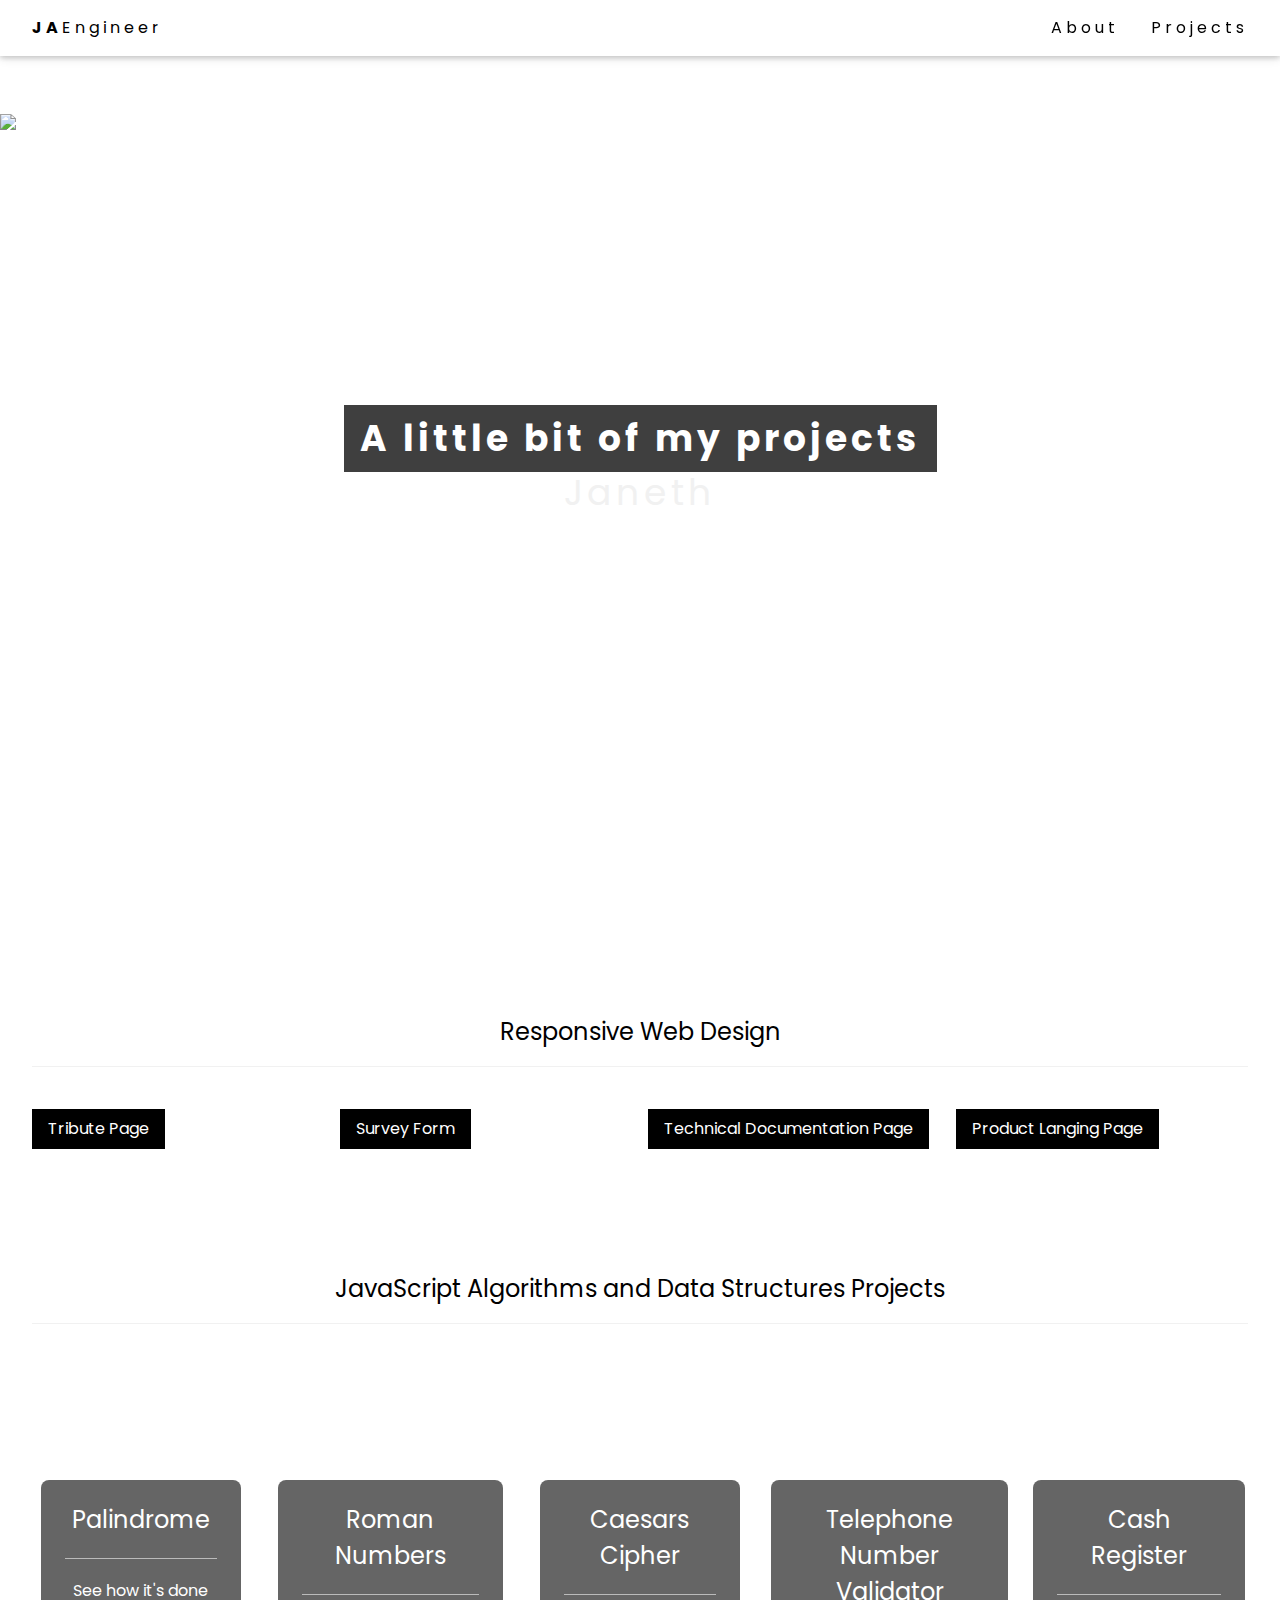
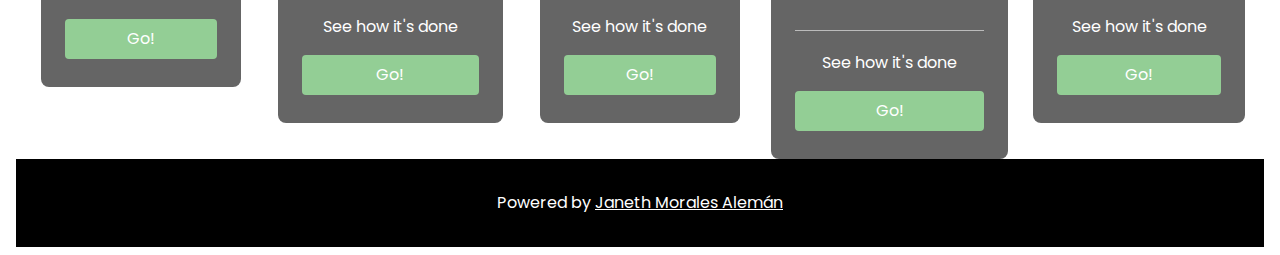
==== index.html @ c248d66e "Actualizacion de ids" ====
<!DOCTYPE html>
<html lang="en">


<title>My Portfolio Webpage</title>

<head>
    <link rel="stylesheet" href="https://www.w3schools.com/w3css/4/w3.css">
    <link rel="stylesheet" href="https://fonts.googleapis.com/css?family=Raleway">
    <link rel="stylesheet" type="text/css" href="index.css">
    <meta name="viewport" content="width=device-width, initial-scale=1">
    <link rel="stylesheet" href="https://fonts.googleapis.com/css?family=Poppins">
    <link rel="stylesheet" href="https://cdnjs.cloudflare.com/ajax/libs/font-awesome/4.7.0/css/font-awesome.min.css">
</head>
<style>
    body,
    h1,
    h2,
    h3,
    h4,
    h5 {
        font-family: "Poppins", sans-serif
    }

    body {
        font-size: 16px;
    }

    img {
        margin-bottom: -10px;
    }

    .mySlides {
        display: none;
    }
</style>

<body>

    <!-- Navbar (sit on top) -->
    <div class="w3-top">
        <div class="w3-bar w3-white w3-wide w3-padding w3-card">
            <a href="#home" class="w3-bar-item w3-button"><b>JA</b>Engineer</a>

            <div class="w3-right w3-hide-small">
                <a href="#welcome-section" class="w3-bar-item w3-button">About</a>
                <a href="#projects" class="w3-bar-item w3-button">Projects</a>
            </div>
        </div>
    </div>

    <!-- Header -->
    <section id="welcome-section" class="welcome-section">
        <header class="w3-display-container w3-content w3-wide welcome-section" style="max-width:1500px;">
            <img class="w3-image"
                src="https://cdn03.masterstudies.com/element_db/38/38442_ingenierie_systemes_informations_1600x900_11.jpg"
                alt="Architecture" width="1500" height="800">
            <div class="w3-display-middle w3-margin-top w3-center">
                <h1 class="w3-xxlarge w3-text-white"><span class="w3-padding w3-black w3-opacity-min"><b>A little bit of
                            my projects</b></span> <span class="w3-hide-small w3-text-light-grey">Janeth</span></h1>
            </div>
        </header>
    </section>
    <!-- Page content -->

    <div class="w3-content w3-padding " style="max-width:1564px">

        <!-- Project Section -->
        <section id="projects" class="project-tile">
            <div class="w3-container w3-padding-32 project-tile">
                <br><br>
                <h3 class="w3-border-bottom w3-border-light-grey w3-padding-16" align="center">Responsive Web Design
                </h3>
            </div>

            <div class="w3-row-padding">
                <div class="w3-col l3 m6 w3-margin-bottom">
                    <div class="w3-display-container ">
                        <div class="w3-display-topleft w3-black w3-padding">Tribute Page</div>
                        <a href="tribute_page.html" target="_blank">
                            <img src="https://static.billboard.com/files/media/03-Kobe-Bryant-billboard-1548-1024x677.jpg"
                                alt="House" style="width:100%">
                        </a>
                    </div>
                </div>
                <div class="w3-col l3 m6 w3-margin-bottom">
                    <div class="w3-display-container">
                        <div class="w3-display-topleft w3-black w3-padding">Survey Form</div>
                        <a href="survey_form.html" target="_blank">
                            <img src="https://www.eluniversal.com.mx/sites/default/files/styles/f03-651x400/public/2018/07/20/aeropuerto-noche.jpg?itok=va3opGnT"
                                alt="House" style="width:100%">
                        </a>
                    </div>
                </div>
                <div class="w3-col l3 m6 w3-margin-bottom">
                    <div class="w3-display-container">
                        <div class="w3-display-topleft w3-black w3-padding">Technical Documentation Page</div>
                        <a href="technical_page.html" target="_blank">
                            <img src="https://th.bing.com/th/id/OIP.570gw5EfpV8q7V5BbPBiEQHaEK?pid=Api&rs=1" alt="House"
                                style="width:100%">
                        </a>
                    </div>
                </div>

                <div class="w3-col l3 m6 w3-margin-bottom">
                    <div class="w3-display-container">
                        <div class="w3-display-topleft w3-black w3-padding">Product Langing Page</div>
                        <a href="product_page.html" target="_blank">
                            <img src="https://c1.staticflickr.com/7/6211/6219800542_8fd396e67b_b.jpg" alt="House"
                                style="width:100%">
                        </a>
                    </div>
                </div>
            </div>
        </section>
    </div>




    <!-- JavaScript Section -->
    <div class="w3-content w3-padding " style="max-width:1564px">
        <section class="project-tile">
            <div class="w3-container w3-padding-32 project-tile">
                <br><br>
                <h3 class="w3-border-bottom w3-border-light-grey w3-padding-16" align="center">JavaScript Algorithms and
                    Data Structures Projects</h3>
            </div>

            <!--Palindrome-->
            <div class="container-product-all">
                <section class="container-product">
                    <div>
                        <div align="center">
                            <button class="w3-button w3-block w3-green w3-hide-large w3-hide-medium"
                                onclick="document.getElementById('modal_palindrome').style.display='block'">Palindrome</button>
                            <div class="w3-animate-opacity w3-black w3-opacity w3-hover-opacity-off w3-padding-large w3-round-large"
                                style="width:80%">
                                <h1 class="w3-xlarge">Palindrome</h1>
                                <hr class="w3-opacity">
                                <p>See how it's done</p>
                                <p><button class="w3-button w3-block w3-green w3-round"
                                        onclick="document.getElementById('modal_palindrome').style.display='block'">Go!</button>
                                </p>
                            </div>

                        </div>
                    </div>
                </section>

                <!-- Roman Numeral -->
                <section  class="container-product">
                    <div >
                        <div align="center">
                            <button class="w3-button w3-block w3-green w3-hide-large w3-hide-medium"
                                onclick="document.getElementById('modal_roman').style.display='block'">Roman
                                Numeral</button>
                            <div class="w3-animate-opacity w3-black w3-opacity w3-hover-opacity-off w3-padding-large w3-round-large"
                                style="width:90%">
                                <h1 class="w3-xlarge">Roman Numbers</h1>
                                <hr class="w3-opacity">
                                <p>See how it's done</p>
                                <p><button class="w3-button w3-block w3-green w3-round"
                                        onclick="document.getElementById('modal_roman').style.display='block'">Go!</button>
                                </p>
                            </div>

                        </div>
                    </div>
                </section>


                <!-- Caesars Cipher -->
                <section  class="container-product">
                    <div >
                        <div align="center">
                            <button class="w3-button w3-block w3-green w3-hide-large w3-hide-medium"
                                onclick="document.getElementById('modal_caesars').style.display='block'">Caesars
                                Cipher</button>
                            <div class="w3-animate-opacity w3-black w3-opacity w3-hover-opacity-off w3-padding-large w3-round-large"
                                style="width:80%">
                                <h1 class="w3-xlarge">Caesars Cipher</h1>
                                <hr class="w3-opacity">
                                <p>See how it's done</p>
                                <p><button class="w3-button w3-block w3-green w3-round"
                                        onclick="document.getElementById('modal_caesars').style.display='block'">Go!</button>
                                </p>
                            </div>

                        </div>
                    </div>
                </section>

                <!-- Telephone Number Validator -->
                <section  class="container-product">
                    <div >
                        <div  align="center">
                            <button class="w3-button w3-block w3-green w3-hide-large w3-hide-medium"
                                onclick="document.getElementById('modal_telephone').style.display='block'">Telephone
                                Number
                                Validator</button>
                            <div class="w3-animate-opacity w3-black w3-opacity w3-hover-opacity-off w3-padding-large w3-round-large"
                                style="width:95%">
                                <h1 class="w3-xlarge">Telephone Number Validator</h1>
                                <hr class="w3-opacity">
                                <p>See how it's done</p>
                                <p><button class="w3-button w3-block w3-green w3-round"
                                        onclick="document.getElementById('modal_telephone').style.display='block'">Go!</button>
                                </p>
                            </div>

                        </div>
                    </div>
                </section>

                <!-- Cash Register -->
                <section  class="container-product">
                    <div >
                        <div align="center">
                            <button class="w3-button w3-block w3-green w3-hide-large w3-hide-medium"
                                onclick="document.getElementById('modal_cash').style.display='block'">Cash
                                Register</button>
                            <div class="w3-animate-opacity w3-black w3-opacity w3-hover-opacity-off w3-padding-large w3-round-large"
                                style="width:85%">
                                <h1 class="w3-xlarge">Cash Register</h1>
                                <hr class="w3-opacity">
                                <p>See how it's done</p>
                                <p><button class="w3-button w3-block w3-green w3-round"
                                        onclick="document.getElementById('modal_cash').style.display='block'">Go!</button>
                                </p>
                            </div>

                        </div>
                    </div>
                </section>

            </div>


            <!-- Footer -->
            <footer class="w3-center w3-black w3-padding-16">
                <p>Powered by <a href="https://github.com/JanethAleman1099" target="_blank" >Janeth
                        Morales Alemán</a></p>
            </footer>


            <script>
                // Slideshow
                var slideIndex = 1;
                showDivs(slideIndex);

                function plusDivs(n) {
                    showDivs(slideIndex += n);
                }

                function showDivs(n) {
                    var i;
                    var x = document.getElementsByClassName("mySlides");
                    if (n > x.length) { slideIndex = 1 }
                    if (n < 1) { slideIndex = x.length }
                    for (i = 0; i < x.length; i++) {
                        x[i].style.display = "none";
                    }
                    x[slideIndex - 1].style.display = "block";
                }
            </script>

            <!-- Modal Palindrome -->
            <div id="modal_palindrome" class="w3-modal w3-animate-opacity">
                <div class="w3-modal-content" style="padding:32px">
                    <div class="w3-container w3-white">
                        <i onclick="document.getElementById('modal_palindrome').style.display='none'"
                            class="fa fa-remove w3-xlarge w3-button w3-transparent w3-right w3-xlarge"></i>
                        <h2 class="w3-wide" align="center">Palidrome</h2><br>
                        <code>function palindrome(str) { </code><br><br>
                        <code>return (str.replace(/[\W_]/g, "").toLowerCase() ===str.replace(/[\W_]/g, "").toLowerCase().split("").reverse().join("")); </code><br><br>
                        <code>return true;</code><br><br>
                        <code>}</code><br><br>

                        <code>palindrome("eye");</code>
                    </div>
                </div>
            </div>

            <!-- Modal Roman Numbers -->
            <div id="modal_roman" class="w3-modal w3-animate-opacity">
                <div class="w3-modal-content" style="padding:32px">
                    <div class="w3-container w3-white">
                        <i onclick="document.getElementById('modal_roman').style.display='none'"
                            class="fa fa-remove w3-xlarge w3-button w3-transparent w3-right w3-xlarge"></i>
                        <h2 class="w3-wide" align="center">Roman Numbers</h2><br>
                        <code>function convertToRoman(num) {</code><br><br>
                        <code>var decimal = [1000, 900, 500, 400, 100, 90, 50, 40, 10, 9, 5, 4, 1];</code><br><br>
                        <code>var roman = ["M","CM","D","CD","C","XC","L","XL","X","IX","V","IV","I"];</code><br><br>
                        <code>var romanNum = "";</code><br><br>
                        <p align="center">To see more enter <a
                                href="https://github.com/JanethAleman1099/CodePen/blob/master/RomanNumbers"
                                target="_blank" >here</a></p>
                               

                    </div>
                </div>
            </div>

            <!-- Modal caesars Cipher -->
            <div id="modal_caesars" class="w3-modal w3-animate-opacity">
                <div class="w3-modal-content" style="padding:32px">
                    <div class="w3-container w3-white">
                        <i onclick="document.getElementById('modal_caesars').style.display='none'"
                            class="fa fa-remove w3-xlarge w3-button w3-transparent w3-right w3-xlarge"></i>
                        <h2 class="w3-wide" align="center">Caesars Cipher</h2><br>
                        <code>function rot13(str) { </code><br><br>
                        <code>var rotCharArray = [];</code><br><br>
                        <code>var regEx = /[A-Z]/;</code><br><br>
                        <code>str = str.split("");</code><br><br>
                        <code> for (var x in str) { </code><br><br>
                        <code>  if (regEx.test(str[x])) { </code><br><br>
                        <code> rotCharArray.push(((str[x].charCodeAt() - 65 + 13) % 26) + 65);</code>
                        <code>}</code>
                        <p align="center">To see more enter <a
                                href="https://github.com/JanethAleman1099/CodePen/blob/master/CaesarsCipher"
                                target="_blank" >here</a></p>

                    </div>
                </div>
            </div>

            <!-- Modal Telephone Number Validator -->
            <div id="modal_telephone" class="w3-modal w3-animate-opacity">
                <div class="w3-modal-content" style="padding:32px">
                    <div class="w3-container w3-white">
                        <i onclick="document.getElementById('modal_telephone').style.display='none'"
                            class="fa fa-remove w3-xlarge w3-button w3-transparent w3-right w3-xlarge"></i>
                        <h2 class="w3-wide" align="center">Telephone Number Validator</h2><br>
                        <code>function telephoneCheck(str) { </code><br><br>
                        <code>var regex = /^(1\s?)?(\(\d{3}\)|\d{3})[\s\-]?\d{3}[\s\-]?\d{4}$/;</code><br><br>
                        <code> return regex.test(str);</code><br><br>
                        <code>}</code><br><br>
                        <code> telephoneCheck("555-555-5555"); </code><br><br>

                    </div>
                </div>
            </div>

            <!-- Modal Cash Register -->
            <div id="modal_cash" class="w3-modal w3-animate-opacity">
                <div class="w3-modal-content" style="padding:32px">
                    <div class="w3-container w3-white">
                        <i onclick="document.getElementById('modal_cash').style.display='none'"
                            class="fa fa-remove w3-xlarge w3-button w3-transparent w3-right w3-xlarge"></i>
                        <h2 class="w3-wide" align="center">Cash Register</h2><br>
                        <code>function checkCashRegister(price, cash, cid) { </code><br><br>
                        <code>var denom = [ </code><br>
                        <code>{ name: "ONE HUNDRED", val: 100.0 },</code><br>
                        <code>{ name: "TWENTY", val: 20.0 },</code><br>
                        <code>{ name: "TEN", val: 10.0 },</code><br>
                        <code>{ name: "FIVE", val: 5.0 },</code><br>
                        <code>{ name: "ONE", val: 1.0 },</code><br>
                        <code>{ name: "QUARTER", val: 0.25 },</code><br>
                        <code>{ name: "DIME", val: 0.1 },</code><br>
                        <code>{ name: "NICKEL", val: 0.05 },</code><br>
                        <code>{ name: "PENNY", val: 0.01 }</code><br>
                        <code>];</code><br>
                        <p align="center">To see more enter <a
                                href="https://github.com/JanethAleman1099/CodePen/blob/master/CashRegister">here</a></p>

                    </div>
                </div>
            </div>
        </section>
    </div>
</body>
</html>
---- index.css ----
.welcome-section {
  display: flex;
  color: white;
  flex-direction: column;
  justify-content: center;
  align-items: center;
  width: 100%;
  height: 100vh;
  
}
.container-product-all {      
  display: inline-flex;    
  width: 100%;
  padding-top: 10px;
  margin: 0 auto;  
  margin: 3.125rem auto 0 auto;
}
.container-product {  
  width: 20%;
  padding-top: 10px;
  margin: 0 auto;  
  margin: 3.125rem auto 0 auto;
}
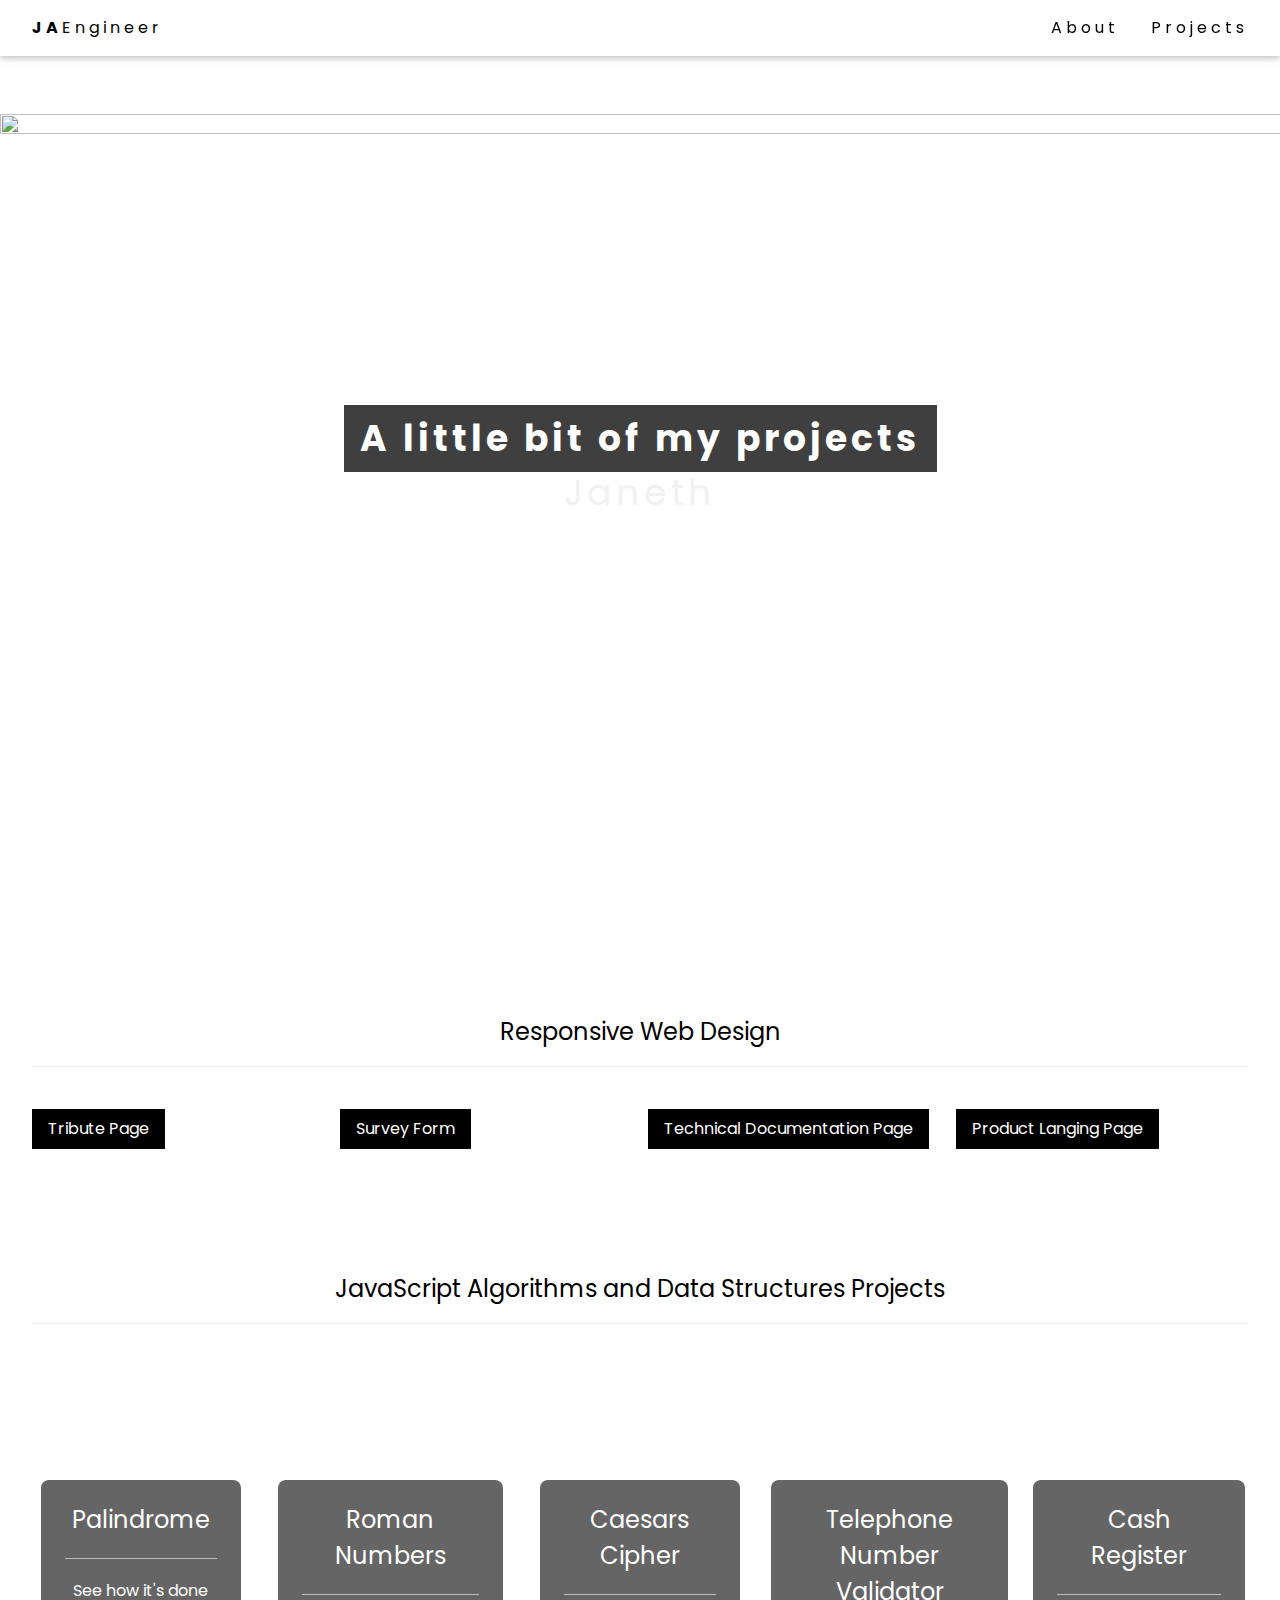
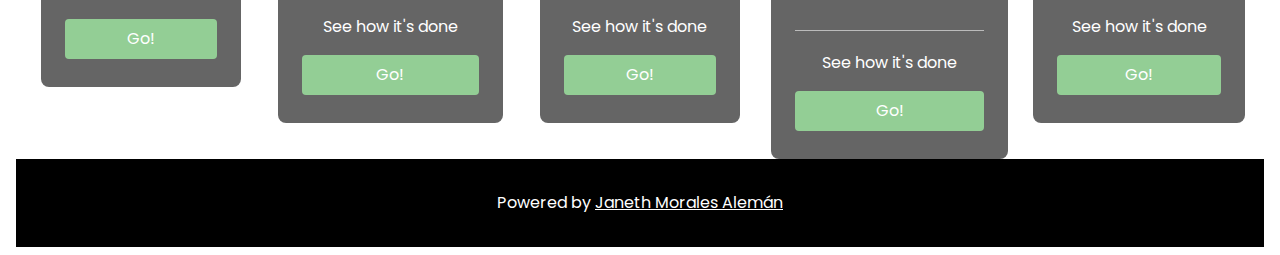
==== commit 3b44b7f8: "Revision de alts" ====
--- a/index.html
+++ b/index.html
@@ -1,14 +1,12 @@
 <!DOCTYPE html>
-<html lang="en">
-
-
-<title>My Portfolio Webpage</title>
+<html lang="es">
 
 <head>
+    <title><h1>My Portfolio Webpage</h1></title>
     <link rel="stylesheet" href="https://www.w3schools.com/w3css/4/w3.css">
     <link rel="stylesheet" href="https://fonts.googleapis.com/css?family=Raleway">
     <link rel="stylesheet" type="text/css" href="index.css">
-    <meta name="viewport" content="width=device-width, initial-scale=1">
+   
     <link rel="stylesheet" href="https://fonts.googleapis.com/css?family=Poppins">
     <link rel="stylesheet" href="https://cdnjs.cloudflare.com/ajax/libs/font-awesome/4.7.0/css/font-awesome.min.css">
 </head>
@@ -54,10 +52,10 @@
         <header class="w3-display-container w3-content w3-wide welcome-section" style="max-width:1500px;">
             <img class="w3-image"
                 src="https://cdn03.masterstudies.com/element_db/38/38442_ingenierie_systemes_informations_1600x900_11.jpg"
-                alt="Architecture" width="1500" height="800">
+                 width="1500" height="800">
             <div class="w3-display-middle w3-margin-top w3-center">
-                <h1 class="w3-xxlarge w3-text-white"><span class="w3-padding w3-black w3-opacity-min"><b>A little bit of
-                            my projects</b></span> <span class="w3-hide-small w3-text-light-grey">Janeth</span></h1>
+                <h2 class="w3-xxlarge w3-text-white"><span class="w3-padding w3-black w3-opacity-min"><b>A little bit of
+                            my projects</b></span> <span class="w3-hide-small w3-text-light-grey">Janeth</span></h2>
             </div>
         </header>
     </section>
@@ -79,7 +77,7 @@
                         <div class="w3-display-topleft w3-black w3-padding">Tribute Page</div>
                         <a href="tribute_page.html" target="_blank">
                             <img src="https://static.billboard.com/files/media/03-Kobe-Bryant-billboard-1548-1024x677.jpg"
-                                alt="House" style="width:100%">
+                                 style="width:100%">
                         </a>
                     </div>
                 </div>
@@ -88,7 +86,7 @@
                         <div class="w3-display-topleft w3-black w3-padding">Survey Form</div>
                         <a href="survey_form.html" target="_blank">
                             <img src="https://www.eluniversal.com.mx/sites/default/files/styles/f03-651x400/public/2018/07/20/aeropuerto-noche.jpg?itok=va3opGnT"
-                                alt="House" style="width:100%">
+                                 style="width:100%">
                         </a>
                     </div>
                 </div>
@@ -96,7 +94,7 @@
                     <div class="w3-display-container">
                         <div class="w3-display-topleft w3-black w3-padding">Technical Documentation Page</div>
                         <a href="technical_page.html" target="_blank">
-                            <img src="https://th.bing.com/th/id/OIP.570gw5EfpV8q7V5BbPBiEQHaEK?pid=Api&rs=1" alt="House"
+                            <img src="https://th.bing.com/th/id/OIP.570gw5EfpV8q7V5BbPBiEQHaEK?pid=Api&rs=1"
                                 style="width:100%">
                         </a>
                     </div>
@@ -106,7 +104,7 @@
                     <div class="w3-display-container">
                         <div class="w3-display-topleft w3-black w3-padding">Product Langing Page</div>
                         <a href="product_page.html" target="_blank">
-                            <img src="https://c1.staticflickr.com/7/6211/6219800542_8fd396e67b_b.jpg" alt="House"
+                            <img src="https://c1.staticflickr.com/7/6211/6219800542_8fd396e67b_b.jpg" 
                                 style="width:100%">
                         </a>
                     </div>
@@ -136,7 +134,7 @@
                                 onclick="document.getElementById('modal_palindrome').style.display='block'">Palindrome</button>
                             <div class="w3-animate-opacity w3-black w3-opacity w3-hover-opacity-off w3-padding-large w3-round-large"
                                 style="width:80%">
-                                <h1 class="w3-xlarge">Palindrome</h1>
+                                <h2 class="w3-xlarge">Palindrome</h2>
                                 <hr class="w3-opacity">
                                 <p>See how it's done</p>
                                 <p><button class="w3-button w3-block w3-green w3-round"
@@ -157,7 +155,7 @@
                                 Numeral</button>
                             <div class="w3-animate-opacity w3-black w3-opacity w3-hover-opacity-off w3-padding-large w3-round-large"
                                 style="width:90%">
-                                <h1 class="w3-xlarge">Roman Numbers</h1>
+                                <h2 class="w3-xlarge">Roman Numbers</h2>
                                 <hr class="w3-opacity">
                                 <p>See how it's done</p>
                                 <p><button class="w3-button w3-block w3-green w3-round"
@@ -179,7 +177,7 @@
                                 Cipher</button>
                             <div class="w3-animate-opacity w3-black w3-opacity w3-hover-opacity-off w3-padding-large w3-round-large"
                                 style="width:80%">
-                                <h1 class="w3-xlarge">Caesars Cipher</h1>
+                                <h2 class="w3-xlarge">Caesars Cipher</h2>
                                 <hr class="w3-opacity">
                                 <p>See how it's done</p>
                                 <p><button class="w3-button w3-block w3-green w3-round"
@@ -201,7 +199,7 @@
                                 Validator</button>
                             <div class="w3-animate-opacity w3-black w3-opacity w3-hover-opacity-off w3-padding-large w3-round-large"
                                 style="width:95%">
-                                <h1 class="w3-xlarge">Telephone Number Validator</h1>
+                                <h2 class="w3-xlarge">Telephone Number Validator</h2>
                                 <hr class="w3-opacity">
                                 <p>See how it's done</p>
                                 <p><button class="w3-button w3-block w3-green w3-round"
@@ -222,7 +220,7 @@
                                 Register</button>
                             <div class="w3-animate-opacity w3-black w3-opacity w3-hover-opacity-off w3-padding-large w3-round-large"
                                 style="width:85%">
-                                <h1 class="w3-xlarge">Cash Register</h1>
+                                <h2 class="w3-xlarge">Cash Register</h2>
                                 <hr class="w3-opacity">
                                 <p>See how it's done</p>
                                 <p><button class="w3-button w3-block w3-green w3-round"
@@ -239,7 +237,7 @@
 
             <!-- Footer -->
             <footer class="w3-center w3-black w3-padding-16">
-                <p>Powered by <a href="https://github.com/JanethAleman1099" target="_blank" >Janeth
+                <p>Powered by <a href="https://github.com/JanethAleman1099" target="_blank" accesskey="g">Janeth
                         Morales Alemán</a></p>
             </footer>
 
@@ -295,7 +293,7 @@
                         <code>var romanNum = "";</code><br><br>
                         <p align="center">To see more enter <a
                                 href="https://github.com/JanethAleman1099/CodePen/blob/master/RomanNumbers"
-                                target="_blank" >here</a></p>
+                                target="_blank" accesskey="g">here</a></p>
                                
 
                     </div>
@@ -319,7 +317,7 @@
                         <code>}</code>
                         <p align="center">To see more enter <a
                                 href="https://github.com/JanethAleman1099/CodePen/blob/master/CaesarsCipher"
-                                target="_blank" >here</a></p>
+                                target="_blank" accesskey="g">here</a></p>
 
                     </div>
                 </div>
@@ -362,7 +360,7 @@
                         <code>{ name: "PENNY", val: 0.01 }</code><br>
                         <code>];</code><br>
                         <p align="center">To see more enter <a
-                                href="https://github.com/JanethAleman1099/CodePen/blob/master/CashRegister">here</a></p>
+                                href="https://github.com/JanethAleman1099/CodePen/blob/master/CashRegister" accesskey="g">here</a></p>
 
                     </div>
                 </div>
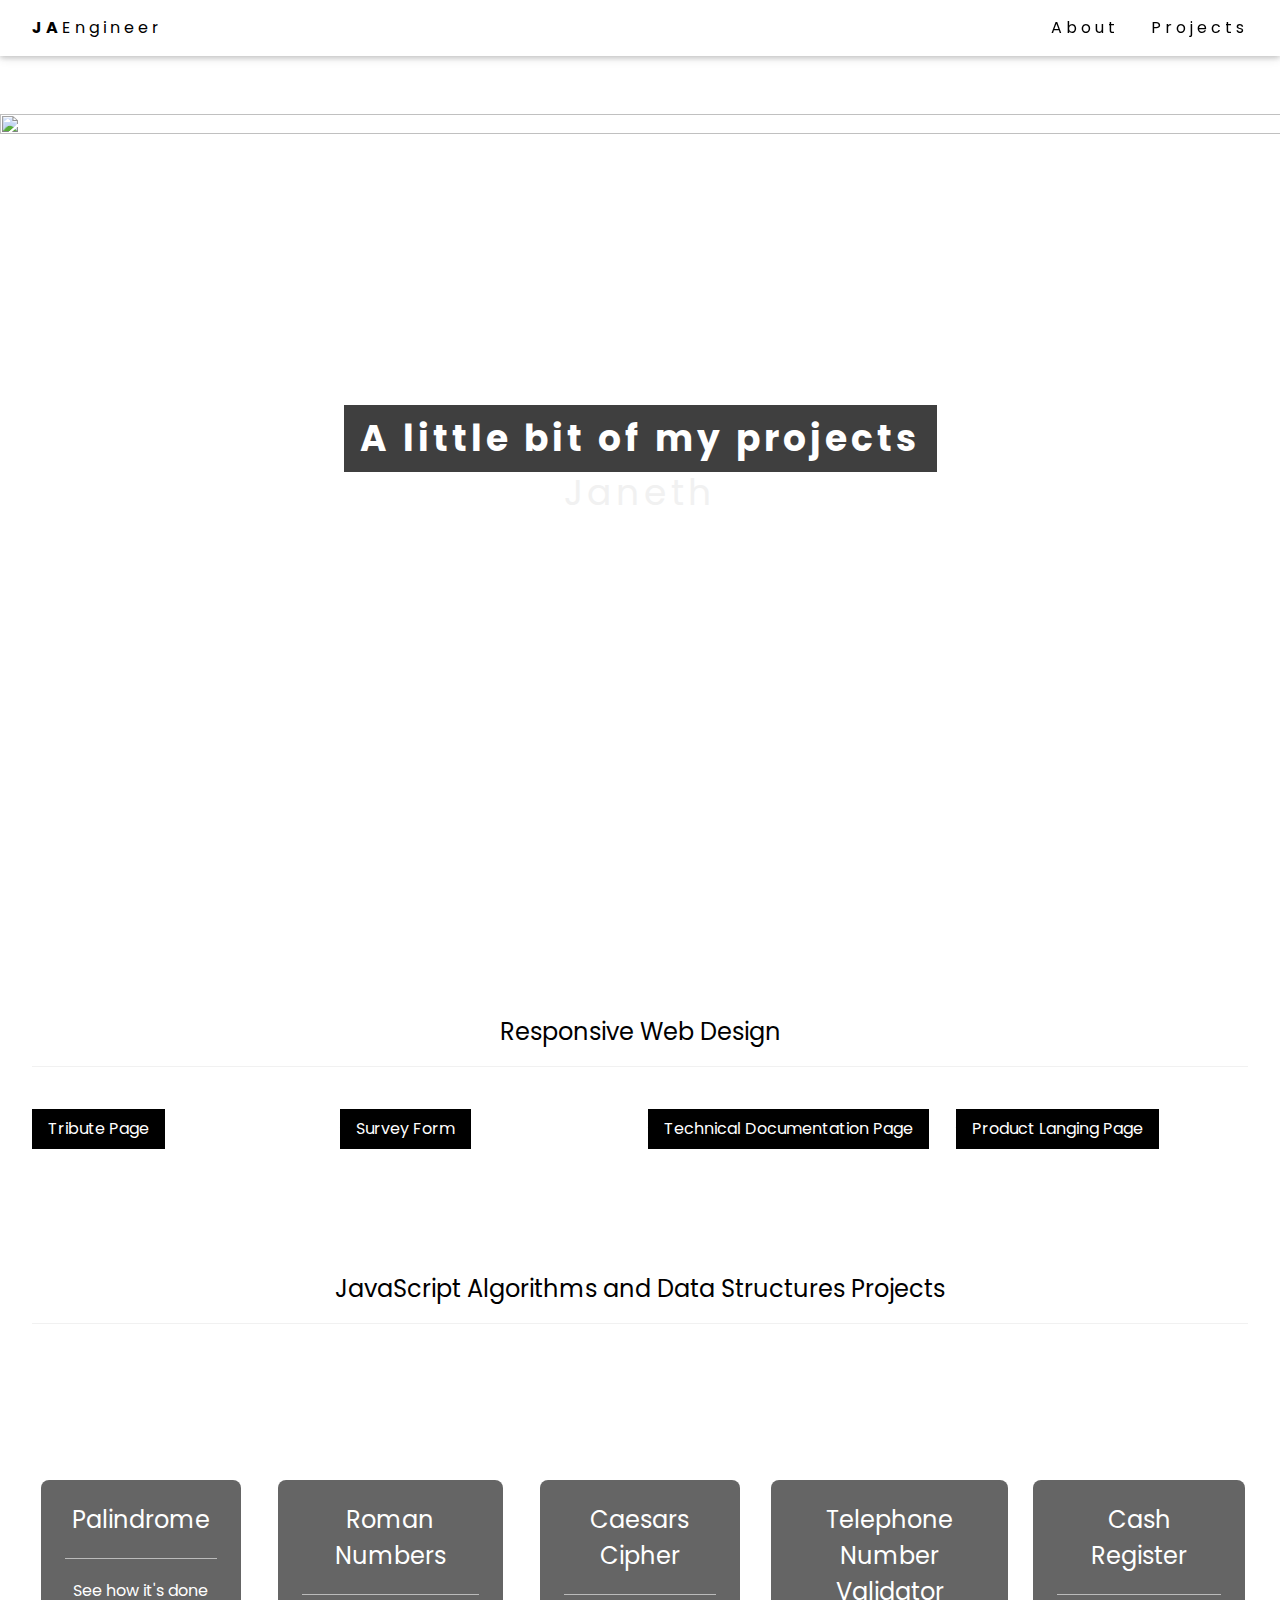
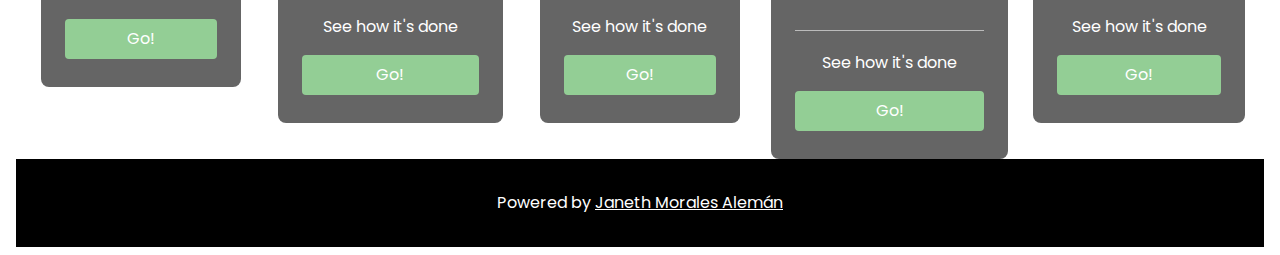
==== commit 0d984b48: "Etiquetas a en index" ====
--- a/index.html
+++ b/index.html
@@ -52,13 +52,14 @@
         <header class="w3-display-container w3-content w3-wide welcome-section" style="max-width:1500px;">
             <img class="w3-image"
                 src="https://cdn03.masterstudies.com/element_db/38/38442_ingenierie_systemes_informations_1600x900_11.jpg"
-                 width="1500" height="800">
+                 width="1500" height="800" alt="">
             <div class="w3-display-middle w3-margin-top w3-center">
                 <h2 class="w3-xxlarge w3-text-white"><span class="w3-padding w3-black w3-opacity-min"><b>A little bit of
                             my projects</b></span> <span class="w3-hide-small w3-text-light-grey">Janeth</span></h2>
             </div>
         </header>
     </section>
+
     <!-- Page content -->
 
     <div class="w3-content w3-padding " style="max-width:1564px">
@@ -75,27 +76,27 @@
                 <div class="w3-col l3 m6 w3-margin-bottom">
                     <div class="w3-display-container ">
                         <div class="w3-display-topleft w3-black w3-padding">Tribute Page</div>
-                        <a href="tribute_page.html" target="_blank">
+                        <a href="tribute_page.html" target="_blank">Tribute Page
                             <img src="https://static.billboard.com/files/media/03-Kobe-Bryant-billboard-1548-1024x677.jpg"
-                                 style="width:100%">
+                                 style="width:100%" alt="">
                         </a>
                     </div>
                 </div>
                 <div class="w3-col l3 m6 w3-margin-bottom">
                     <div class="w3-display-container">
                         <div class="w3-display-topleft w3-black w3-padding">Survey Form</div>
-                        <a href="survey_form.html" target="_blank">
+                        <a href="survey_form.html" target="_blank">Survey Form
                             <img src="https://www.eluniversal.com.mx/sites/default/files/styles/f03-651x400/public/2018/07/20/aeropuerto-noche.jpg?itok=va3opGnT"
-                                 style="width:100%">
+                                 style="width:100%" alt="">
                         </a>
                     </div>
                 </div>
                 <div class="w3-col l3 m6 w3-margin-bottom">
                     <div class="w3-display-container">
                         <div class="w3-display-topleft w3-black w3-padding">Technical Documentation Page</div>
-                        <a href="technical_page.html" target="_blank">
+                        <a href="technical_page.html" target="_blank">Technica Documentation Page
                             <img src="https://th.bing.com/th/id/OIP.570gw5EfpV8q7V5BbPBiEQHaEK?pid=Api&rs=1"
-                                style="width:100%">
+                                style="width:100%" alt="">
                         </a>
                     </div>
                 </div>
@@ -103,9 +104,10 @@
                 <div class="w3-col l3 m6 w3-margin-bottom">
                     <div class="w3-display-container">
                         <div class="w3-display-topleft w3-black w3-padding">Product Langing Page</div>
-                        <a href="product_page.html" target="_blank">
+                        <a href="product_page.html" target="_blank">Product Landing Page
                             <img src="https://c1.staticflickr.com/7/6211/6219800542_8fd396e67b_b.jpg" 
-                                style="width:100%">
+                                style="width:100%"
+                                alt="">
                         </a>
                     </div>
                 </div>
